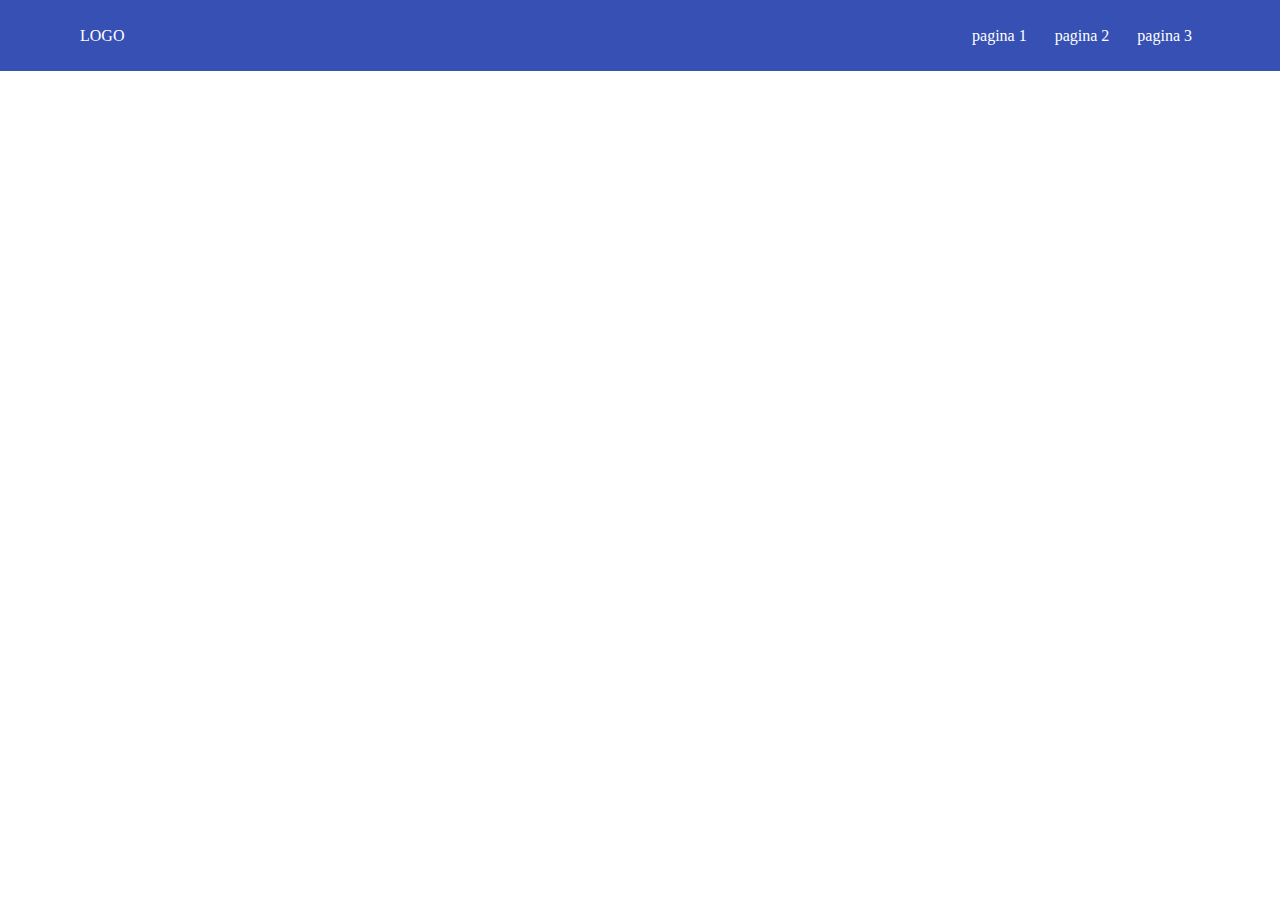
==== Layout 1 - correcao/index.html @ 78281f48 "Layout 1 Finalizado" ====
<!DOCTYPE html>
<html lang="pt-BR">

<head>
    <meta charset="UTF-8">
    <meta name="viewport" content="width=device-width, initial-scale=1.0">
    <title>layout 1 correcao</title>
    <link rel="stylesheet" href="style.css">
</head>

<body>
    <div class="cabecalho">

        <div class="left">
            <p>LOGO</p>
        </div>

        <div class="right">
            <p>pagina 1</p>
            <p>pagina 2</p>
            <p>pagina 3</p>
        </div>


    </div>




</body>

</html>
---- Layout 1 - correcao/style.css ----
*{

    padding: 0px;
    margin: 0px;
    box-sizing: border-box;

}

.cabecalho {

    width: 100vw;
    height: 71px;
    background-color: #3750B3;
    display: flex;
    justify-content: space-between;
    align-items: center;
}

.cabecalho p {

    color: white;
    margin-right: 28px;
}

.right {

    display: flex;
    margin-right: 60px;
}

.left {

    margin-left: 80px;

}
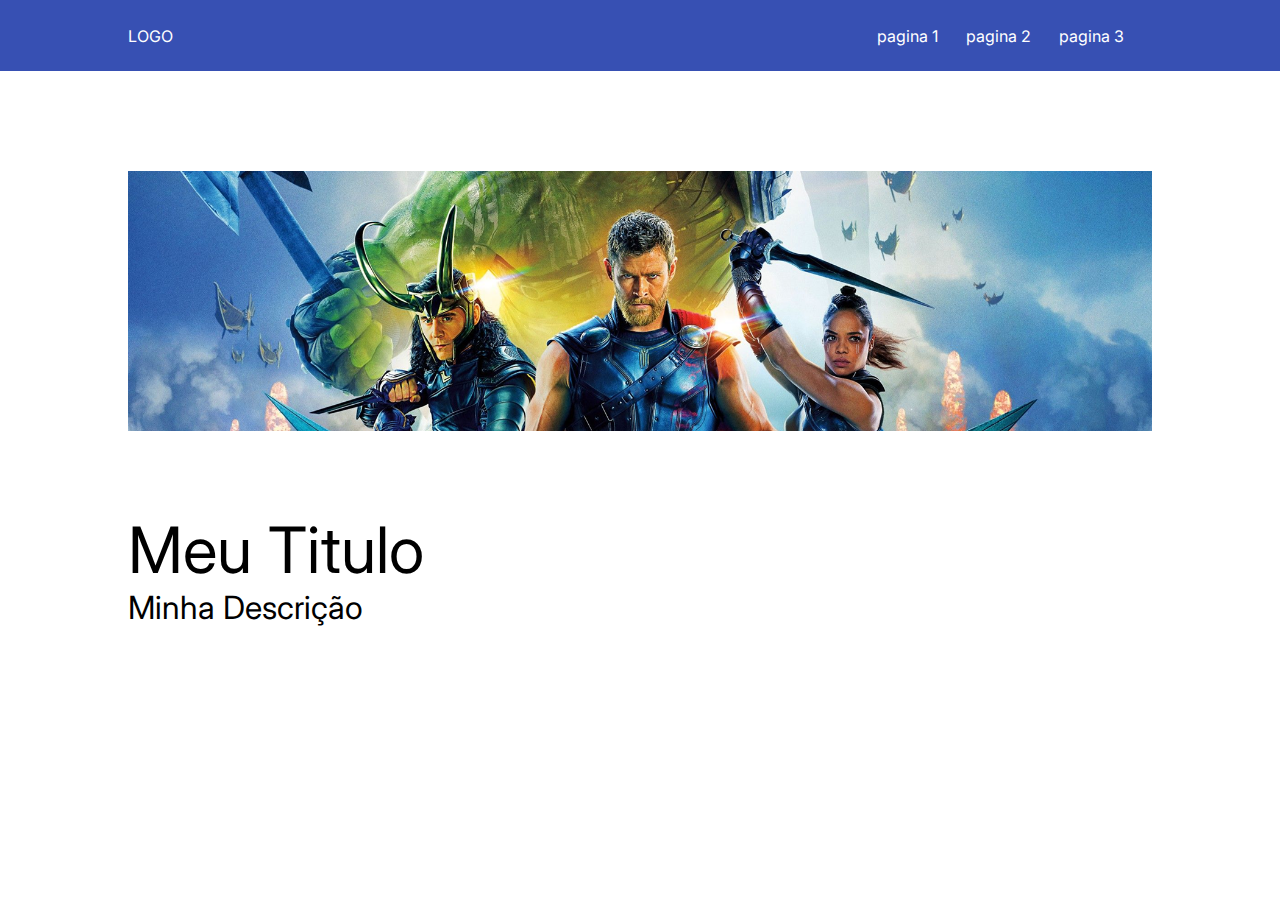
==== commit c4f90b98: "layout 1 Finalizado" ====
--- a/Layout 1 - correcao/index.html
+++ b/Layout 1 - correcao/index.html
@@ -24,8 +24,18 @@
 
     </div>
 
+    <div class="caixa-da-img">
 
+        <img src="assets/imgs/Rectangle 3 (1).png" alt="Imagem thor ragnarok filme">
 
+    </div>
+
+    <div class="textos">
+
+        <h1>Meu Titulo</h1>
+        <p>Minha Descrição</p>
+
+    </div>
 
 </body>
 
--- a/Layout 1 - correcao/style.css
+++ b/Layout 1 - correcao/style.css
@@ -1,9 +1,12 @@
+@import url('https://fonts.googleapis.com/css2?family=Inter:ital,opsz,wght@0,14..32,100..900;1,14..32,100..900&display=swap');
+
+
 *{
 
     padding: 0px;
     margin: 0px;
     box-sizing: border-box;
-
+    font-family: "Inter";
 }
 
 .cabecalho {
@@ -25,11 +28,46 @@
 .right {
 
     display: flex;
-    margin-right: 60px;
+    margin-right: 10vw;
 }
 
 .left {
 
-    margin-left: 80px;
+    margin-left: 10vw
+
+}
+
+.caixa-da-img {
+
+    width: 100vw;
+    display: flex;
+    justify-content: center; /* Centraliza a imagem no centro */
+    margin-top: 100px;
+
+}
+
+.caixa-da-img img {
+
+    width: 80vw;
+
+}
+
+.textos {
+
+    margin-left: 10vw;
+    margin-top: 80px;
+
+
+}
+
+h1 {
+
+    font-size: 64px;
+    font-weight: normal;
+}
+
+.textos p {
+
+    font-size: 32px;
 
 }